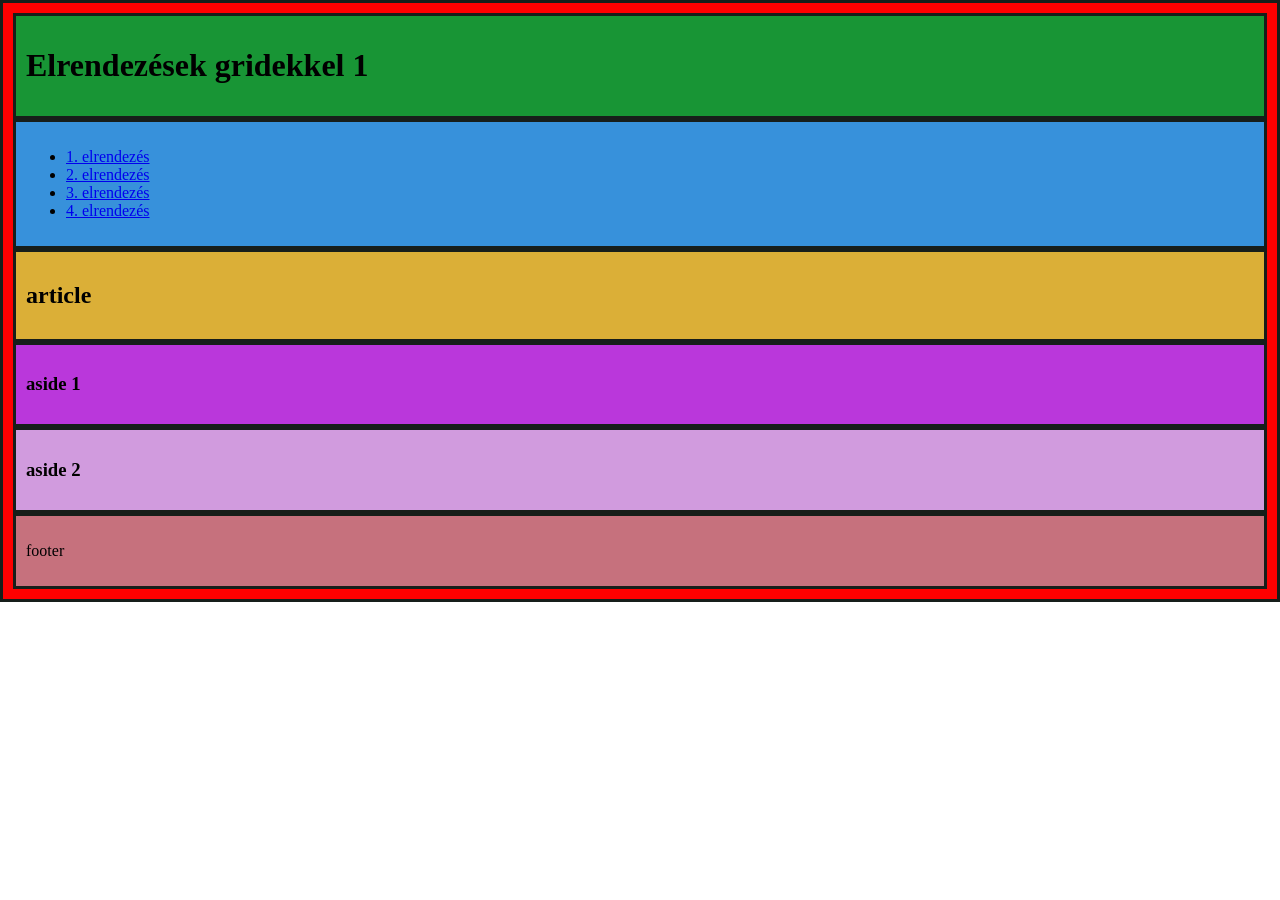
==== index.html @ 815eda14 "grides elrendezésel kiinduló" ====
<!doctype html>
<html lang="en">
  <head>
    <meta charset="UTF-8" />
    <meta name="viewport" content="width=device-width, initial-scale=1.0" />
    <title>Saját név</title>
    <link rel="stylesheet" href="formazas.css">
    <link rel="stylesheet" href="index.css" />
  </head>
  <body>
    <main>
      <header>
        <h1>Elrendezések gridekkel 1</h1>
      </header>
      <nav>
        <ul>
          <li><a href="index.html">1. elrendezés</a></li>
          <li><a href="grid2.html">2. elrendezés</a></li>
          <li><a href="grid3.html">3. elrendezés</a></li>
          <li><a href="grid4.html">4. elrendezés</a></li>
        </ul>
      </nav>
      <article>
        <h2>article</h2>
      </article>
      <aside class="egyik"><h3>aside 1</h3></aside>
      <aside class="masik"><h3>aside 2</h3></aside>
      <footer><p>footer</p></footer>
    </main>
  </body>
</html>
---- formazas.css ----
* {
  box-sizing: border-box;
}
header,
nav,
main,
article,
aside,
footer {
  padding: 10px;
  border: 3px solid rgb(23, 30, 26);
}
main{
    background-color: red;
}
header {
  background-color: rgb(24, 149, 53);
}

article {
  background-color: rgb(219, 175, 55);
}
nav{
    background-color: rgb(55, 145, 219);
}

aside.egyik{
    background-color: rgb(186, 55, 219); 
}
aside.masik{
    background-color: rgb(209, 155, 222); 
}
footer{
      background-color: rgb(198, 113, 125); 
}
div {
  padding: 10px;
  border: 1px solid rgb(200, 202, 216);
  background-color: rgb(239, 239, 243);
}
section {
  padding: 10px;
  border: 2px solid rgb(35, 54, 200);
  background-color: rgb(172, 172, 206);
}
body {
  margin: auto;
  max-width: 1300px;
}
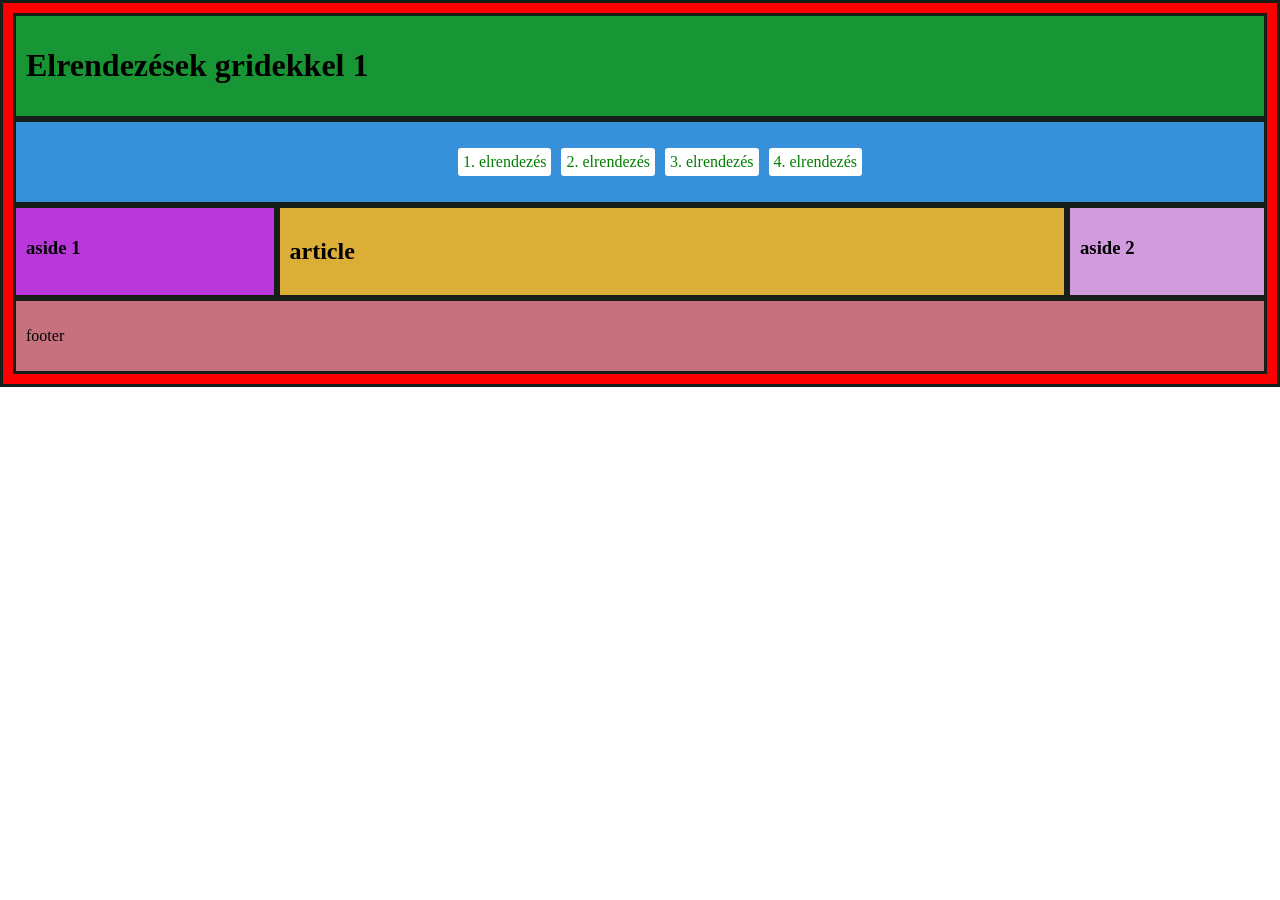
==== commit 9923f4fd: "kesz" ====
--- a/index.html
+++ b/index.html
@@ -3,7 +3,7 @@
   <head>
     <meta charset="UTF-8" />
     <meta name="viewport" content="width=device-width, initial-scale=1.0" />
-    <title>Saját név</title>
+    <title>Pálfi Eszter</title>
     <link rel="stylesheet" href="formazas.css">
     <link rel="stylesheet" href="index.css" />
   </head>
--- a/index.css
+++ b/index.css
@@ -0,0 +1,71 @@
+main {
+        display: grid;
+        grid-template-columns: 1fr 3fr 200px;
+        grid-template-areas:"h h h" 
+                            "n n n"
+                            "asb ar asj"
+                            "f f f";
+}
+
+header {
+    grid-area: h;
+}
+
+nav {
+    grid-area: n;
+}
+
+.egyik {
+    grid-area: asb;
+}
+
+article {
+    grid-area: ar;
+}
+
+.masik {
+    grid-area: asj;
+}
+
+footer {
+    grid-area: f;
+}
+
+nav {
+    text-align: center;
+}
+
+nav ul {
+    display: grid;
+    grid-template-columns: auto auto auto auto;
+    justify-content: center;
+    gap: 10px;
+}
+
+nav li {
+    list-style-type: none;
+    background-color: white;
+    border-radius: 3px;
+    padding: 5px;
+}
+
+nav li a {
+    text-decoration: none;
+    color: green;
+}
+
+@media screen and (max-width: 600px) {
+  nav ul {
+    grid-template-columns: 1fr;
+  }
+
+  main {
+    grid-template-columns: 1fr;
+    grid-template-areas:
+      "h"
+      "n"
+      "asb"
+      "ar"
+      "asj"
+      "f";
+  }
